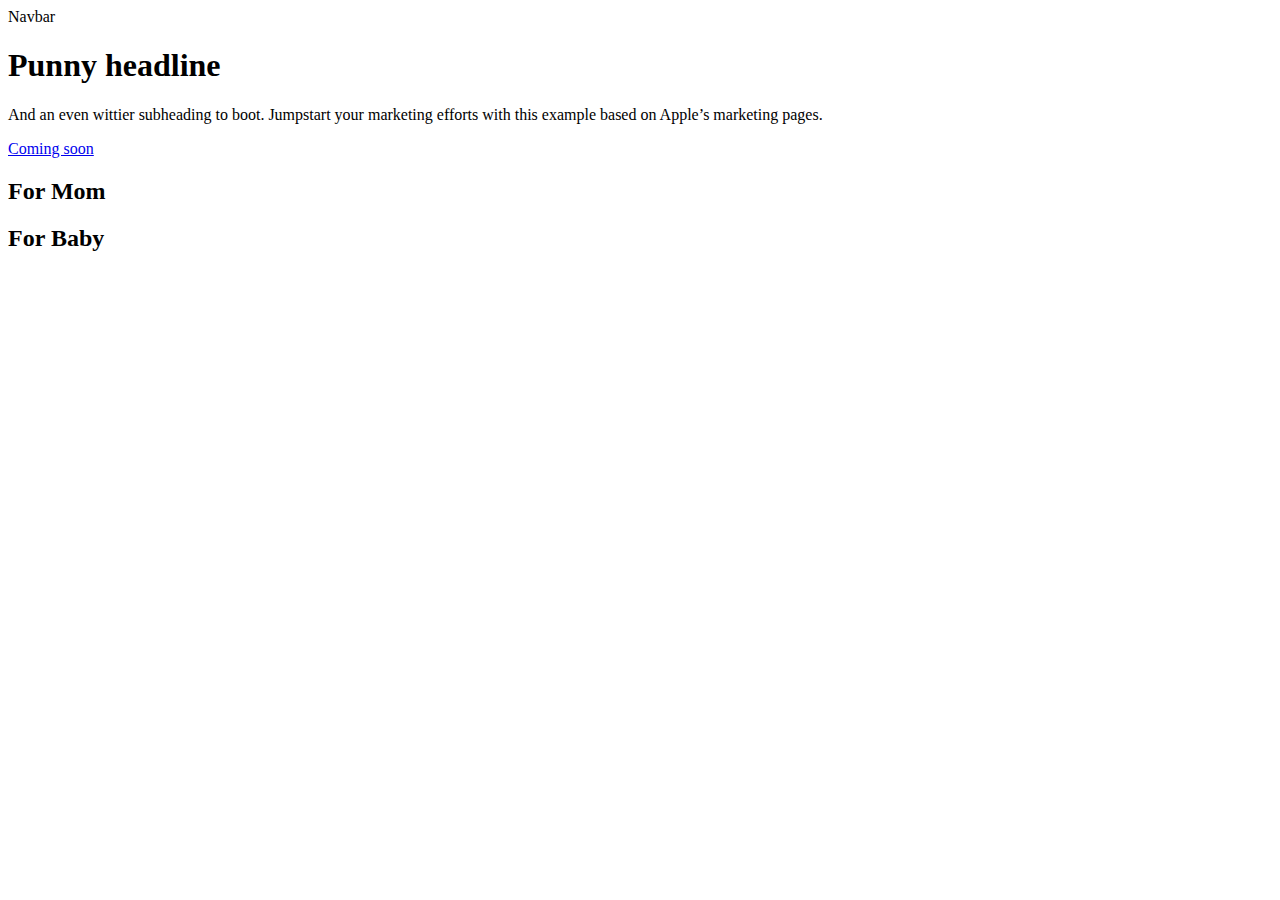
==== src/main/resources/templates/index.html @ ff7fdd53 "Initial commit." ====
<!doctype html>
<html lang="en"
      xmlns:th="http://www.thymeleaf.org">
<head>
    <title>Baby</title>
    <th:block th:include="~{/fragments/head}"/>
</head>

<body>
<!--Navigation-->
<div th:replace="fragments/header">Navbar</div>

<main>
    <div class="position-relative overflow-hidden p-3 p-md-5 m-md-3 text-center bg-light">
        <div class="col-md-5 p-lg-5 mx-auto my-5">
            <h1 class="display-4 fw-normal">Punny headline</h1>
            <p class="lead fw-normal">And an even wittier subheading to boot. Jumpstart your marketing efforts with this
                example based on Apple’s marketing pages.</p>
            <a class="btn btn-outline-secondary" href="#">Coming soon</a>
        </div>

    </div>

    <div class="d-md-flex flex-md-equal w-100 my-md-3 ps-md-3">
        <div class="fill bg-light me-md-3 pt-3 px-3 pt-md-5 px-md-5 text-center text-white overflow-hidden">
            <h2 style="color: black;">For Mom</h2>
        </div>
        <div class="fill bg-light me-md-3 pt-3 px-3 pt-md-5 px-md-5 text-center text-white overflow-hidden">
            <h2 style="color: black;">For Baby</h2>
        </div>
    </div>
</main>

<script src="https://code.jquery.com/jquery-3.2.1.slim.min.js" integrity="sha384-KJ3o2DKtIkvYIK3UENzmM7KCkRr/rE9/Qpg6aAZGJwFDMVNA/GpGFF93hXpG5KkN" crossorigin="anonymous"></script>
<script src="https://cdn.jsdelivr.net/npm/@popperjs/core@2.11.5/dist/umd/popper.min.js" integrity="sha384-Xe+8cL9oJa6tN/veChSP7q+mnSPaj5Bcu9mPX5F5xIGE0DVittaqT5lorf0EI7Vk" crossorigin="anonymous"></script>
<script src="https://cdn.jsdelivr.net/npm/bootstrap@5.2.0/dist/js/bootstrap.min.js" integrity="sha384-ODmDIVzN+pFdexxHEHFBQH3/9/vQ9uori45z4JjnFsRydbmQbmL5t1tQ0culUzyK" crossorigin="anonymous"></script>
<!--  Footer-->
<th:block th:include="~{/fragments/footer}"/>

</body>
</html>
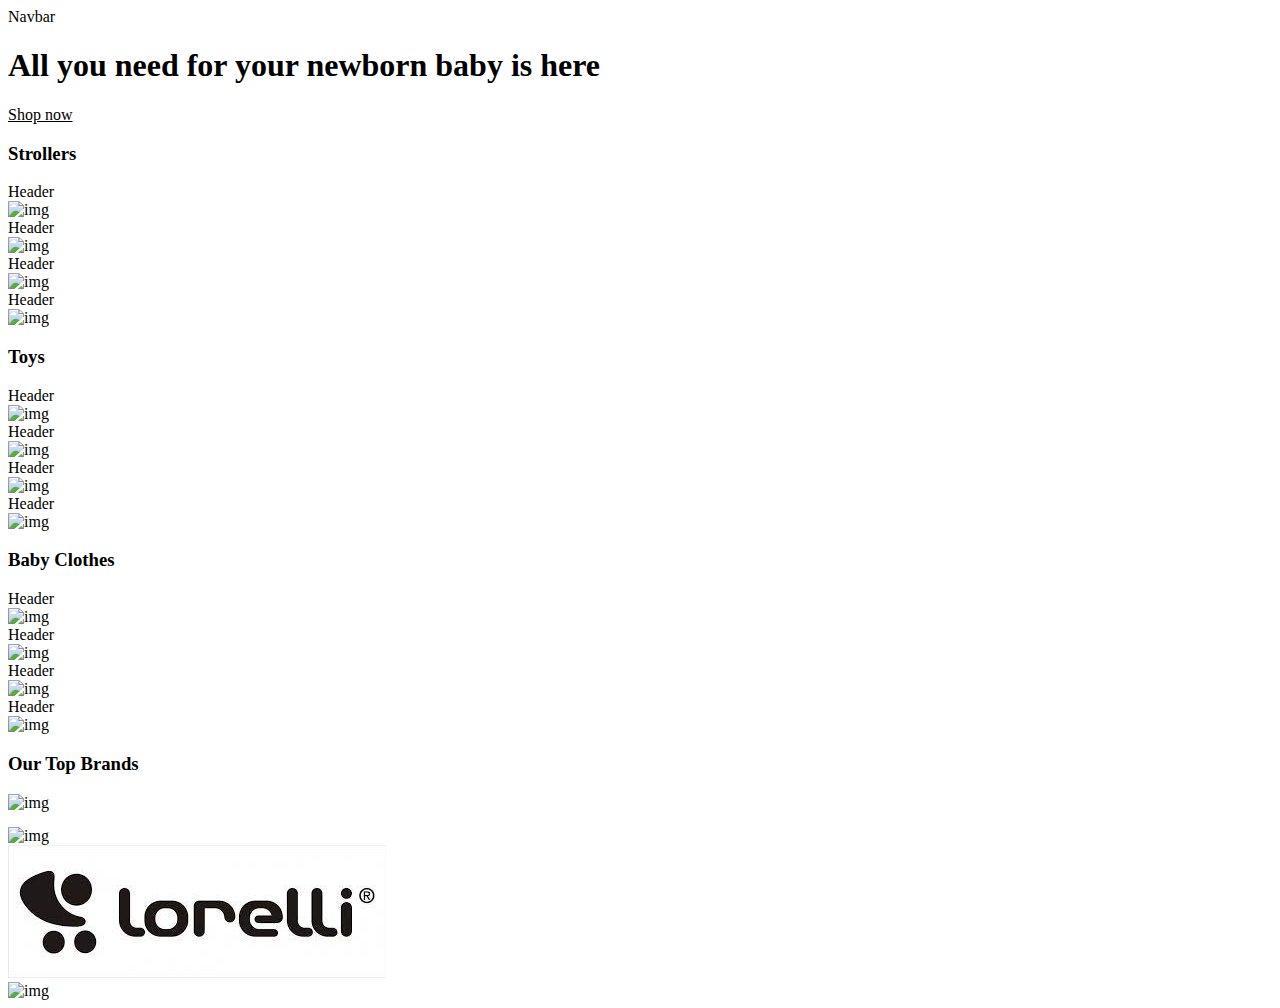
==== commit 1a13003e: "Initial commit." ====
--- a/src/main/resources/templates/index.html
+++ b/src/main/resources/templates/index.html
@@ -11,29 +11,178 @@
 <div th:replace="fragments/header">Navbar</div>
 
 <main>
-    <div class="position-relative overflow-hidden p-3 p-md-5 m-md-3 text-center bg-light">
+    <div class="position-relative overflow-hidden p-3 p-md-5 m-md-3 text-center bg-light main-picture">
         <div class="col-md-5 p-lg-5 mx-auto my-5">
-            <h1 class="display-4 fw-normal">Punny headline</h1>
-            <p class="lead fw-normal">And an even wittier subheading to boot. Jumpstart your marketing efforts with this
-                example based on Apple’s marketing pages.</p>
-            <a class="btn btn-outline-secondary" href="#">Coming soon</a>
+            <h1 style="color: black;" class="display-4 fw-normal">All you need for your newborn baby is here</h1>
+            <a class="btn btn-outline-secondary" href="#" style="color: black;">Shop now</a>
         </div>
-
     </div>
 
-    <div class="d-md-flex flex-md-equal w-100 my-md-3 ps-md-3">
-        <div class="fill bg-light me-md-3 pt-3 px-3 pt-md-5 px-md-5 text-center text-white overflow-hidden">
-            <h2 style="color: black;">For Mom</h2>
+    <div class="container frame">
+        <h3 class="margin-top">Strollers</h3>
+        <div class="row">
+            <div class="col">
+                <div class="card border-success mb-3" style="max-width: 18rem;">
+                    <div class="card-header">Header</div>
+                    <img style="height: 200px;"
+                         src="https://ae01.alicdn.com/kf/H55086950c1e8423186ff0fab2824affcw/Belecoo-baby-stroller-3-in-1-High-landscape-stollers-Eco-Leather-Shock-Absorber-four-wheel-trolley.jpg_Q90.jpg_.webp"
+                         alt="img">
+                </div>
+            </div>
+
+            <div class="col">
+                <div class="card border-success mb-3" style="max-width: 18rem;">
+                    <div class="card-header">Header</div>
+                    <img style="height: 200px;"
+                         src="https://ae01.alicdn.com/kf/H55086950c1e8423186ff0fab2824affcw/Belecoo-baby-stroller-3-in-1-High-landscape-stollers-Eco-Leather-Shock-Absorber-four-wheel-trolley.jpg_Q90.jpg_.webp"
+                         alt="img">
+                </div>
+            </div>
+
+            <div class="col">
+                <div class="card border-success mb-3" style="max-width: 18rem;">
+                    <div class="card-header">Header</div>
+                    <img style="height: 200px;"
+                         src="https://ae01.alicdn.com/kf/H55086950c1e8423186ff0fab2824affcw/Belecoo-baby-stroller-3-in-1-High-landscape-stollers-Eco-Leather-Shock-Absorber-four-wheel-trolley.jpg_Q90.jpg_.webp"
+                         alt="img">
+                </div>
+            </div>
+
+            <div class="col">
+                <div class="card border-success mb-3" style="max-width: 18rem;">
+                    <div class="card-header">Header</div>
+                    <img style="height: 200px;"
+                         src="https://ae01.alicdn.com/kf/H55086950c1e8423186ff0fab2824affcw/Belecoo-baby-stroller-3-in-1-High-landscape-stollers-Eco-Leather-Shock-Absorber-four-wheel-trolley.jpg_Q90.jpg_.webp"
+                         alt="img">
+                </div>
+            </div>
         </div>
-        <div class="fill bg-light me-md-3 pt-3 px-3 pt-md-5 px-md-5 text-center text-white overflow-hidden">
-            <h2 style="color: black;">For Baby</h2>
+    </div>
+
+    <div class="container frame margin-top">
+        <h3 class="margin-top">Toys</h3>
+        <div class="row">
+            <div class="col">
+                <div class="card border-success mb-3" style="max-width: 18rem;">
+                    <div class="card-header">Header</div>
+                    <img style="height: 200px; width: 250px;"
+                         src="https://images.ctfassets.net/6m9bd13t776q/bqUH8lEexU0kMyOeqEWGo/ad1a98839ab638f10a773bb01210a553/developmental-baby-toys-sassy-ring-rattle-750x550.jpg?q=75"
+                         alt="img">
+                </div>
+            </div>
+
+            <div class="col">
+                <div class="card border-success mb-3" style="max-width: 18rem;">
+                    <div class="card-header">Header</div>
+                    <img style="height: 200px;"
+                         src="https://hips.hearstapps.com/vader-prod.s3.amazonaws.com/1662569799-aden-anais-baby-activity-gym-4-1662569784.jpg"
+                         alt="img">
+                </div>
+            </div>
+
+            <div class="col">
+                <div class="card border-success mb-3" style="max-width: 18rem;">
+                    <div class="card-header">Header</div>
+                    <img style="height: 200px;"
+                         src="https://ae01.alicdn.com/kf/H55086950c1e8423186ff0fab2824affcw/Belecoo-baby-stroller-3-in-1-High-landscape-stollers-Eco-Leather-Shock-Absorber-four-wheel-trolley.jpg_Q90.jpg_.webp"
+                         alt="img">
+                </div>
+            </div>
+
+            <div class="col">
+                <div class="card border-success mb-3" style="max-width: 18rem;">
+                    <div class="card-header">Header</div>
+                    <img style="height: 200px;"
+                         src="https://ae01.alicdn.com/kf/H55086950c1e8423186ff0fab2824affcw/Belecoo-baby-stroller-3-in-1-High-landscape-stollers-Eco-Leather-Shock-Absorber-four-wheel-trolley.jpg_Q90.jpg_.webp"
+                         alt="img">
+                </div>
+            </div>
+        </div>
+    </div>
+
+    <div class="container frame margin-top">
+        <h3 class="margin-top">Baby Clothes</h3>
+        <div class="row">
+            <div class="col">
+                <div class="card border-success mb-3" style="max-width: 18rem;">
+                    <div class="card-header">Header</div>
+                    <img style="height: 200px;"
+                         src="https://ae01.alicdn.com/kf/H55086950c1e8423186ff0fab2824affcw/Belecoo-baby-stroller-3-in-1-High-landscape-stollers-Eco-Leather-Shock-Absorber-four-wheel-trolley.jpg_Q90.jpg_.webp"
+                         alt="img">
+                </div>
+            </div>
+
+            <div class="col">
+                <div class="card border-success mb-3" style="max-width: 18rem;">
+                    <div class="card-header">Header</div>
+                    <img style="height: 200px;"
+                         src="https://ae01.alicdn.com/kf/H55086950c1e8423186ff0fab2824affcw/Belecoo-baby-stroller-3-in-1-High-landscape-stollers-Eco-Leather-Shock-Absorber-four-wheel-trolley.jpg_Q90.jpg_.webp"
+                         alt="img">
+                </div>
+            </div>
+
+            <div class="col">
+                <div class="card border-success mb-3" style="max-width: 18rem;">
+                    <div class="card-header">Header</div>
+                    <img style="height: 200px;"
+                         src="https://ae01.alicdn.com/kf/H55086950c1e8423186ff0fab2824affcw/Belecoo-baby-stroller-3-in-1-High-landscape-stollers-Eco-Leather-Shock-Absorber-four-wheel-trolley.jpg_Q90.jpg_.webp"
+                         alt="img">
+                </div>
+            </div>
+
+            <div class="col">
+                <div class="card border-success mb-3" style="max-width: 18rem;">
+                    <div class="card-header">Header</div>
+                    <img style="height: 200px;"
+                         src="https://ae01.alicdn.com/kf/H55086950c1e8423186ff0fab2824affcw/Belecoo-baby-stroller-3-in-1-High-landscape-stollers-Eco-Leather-Shock-Absorber-four-wheel-trolley.jpg_Q90.jpg_.webp"
+                         alt="img">
+                </div>
+            </div>
+        </div>
+    </div>
+    <div style="width: 1000px;" class="container margin-top margin-bottom frame">
+        <h3 class="margin-top">Our Top Brands</h3>
+        <div class="row">
+            <div class="col-sm-3">
+                <div style="margin-bottom: 15px;" class="card">
+                    <img class="brand-img" src="https://chipolino.com/images/headers/logo.svg" alt="img">
+                </div>
+            </div>
+
+            <div class="col-sm-3">
+                <div class="card">
+                    <img class="brand-img"
+                         src="https://www.baby-market.net/image/cache/Brands/kikaboo%20logo-600x315.png" alt="img">
+                </div>
+            </div>
+
+            <div class="col-sm-3">
+                <div class="card">
+                    <img class="brand-img"
+                         src="[data-uri]"
+                         alt="img">
+                </div>
+            </div>
+
+            <div class="col-sm-3">
+                <div class="card">
+                    <img class="brand-img" src="https://thebabygang.files.wordpress.com/2017/03/pampers-logo.jpg"
+                         alt="img">
+                </div>
+            </div>
         </div>
     </div>
 </main>
 
-<script src="https://code.jquery.com/jquery-3.2.1.slim.min.js" integrity="sha384-KJ3o2DKtIkvYIK3UENzmM7KCkRr/rE9/Qpg6aAZGJwFDMVNA/GpGFF93hXpG5KkN" crossorigin="anonymous"></script>
-<script src="https://cdn.jsdelivr.net/npm/@popperjs/core@2.11.5/dist/umd/popper.min.js" integrity="sha384-Xe+8cL9oJa6tN/veChSP7q+mnSPaj5Bcu9mPX5F5xIGE0DVittaqT5lorf0EI7Vk" crossorigin="anonymous"></script>
-<script src="https://cdn.jsdelivr.net/npm/bootstrap@5.2.0/dist/js/bootstrap.min.js" integrity="sha384-ODmDIVzN+pFdexxHEHFBQH3/9/vQ9uori45z4JjnFsRydbmQbmL5t1tQ0culUzyK" crossorigin="anonymous"></script>
+<script src="https://code.jquery.com/jquery-3.2.1.slim.min.js"
+        integrity="sha384-KJ3o2DKtIkvYIK3UENzmM7KCkRr/rE9/Qpg6aAZGJwFDMVNA/GpGFF93hXpG5KkN"
+        crossorigin="anonymous"></script>
+<script src="https://cdn.jsdelivr.net/npm/@popperjs/core@2.11.5/dist/umd/popper.min.js"
+        integrity="sha384-Xe+8cL9oJa6tN/veChSP7q+mnSPaj5Bcu9mPX5F5xIGE0DVittaqT5lorf0EI7Vk"
+        crossorigin="anonymous"></script>
+<script src="https://cdn.jsdelivr.net/npm/bootstrap@5.2.0/dist/js/bootstrap.min.js"
+        integrity="sha384-ODmDIVzN+pFdexxHEHFBQH3/9/vQ9uori45z4JjnFsRydbmQbmL5t1tQ0culUzyK"
+        crossorigin="anonymous"></script>
 <!--  Footer-->
 <th:block th:include="~{/fragments/footer}"/>
 
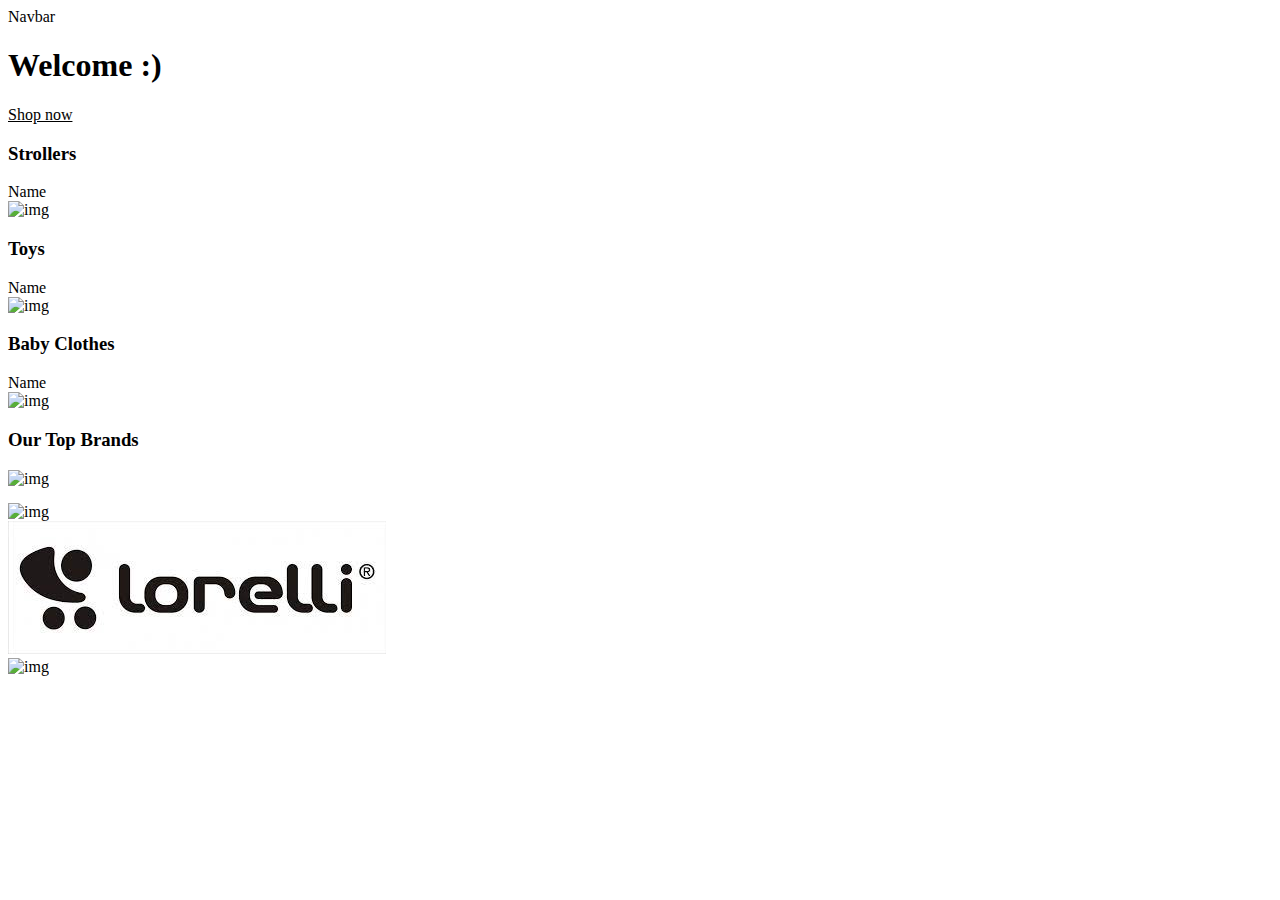
==== commit 1c26858a: "Initial commit." ====
--- a/src/main/resources/templates/index.html
+++ b/src/main/resources/templates/index.html
@@ -13,46 +13,20 @@
 <main>
     <div class="position-relative overflow-hidden p-3 p-md-5 m-md-3 text-center bg-light main-picture">
         <div class="col-md-5 p-lg-5 mx-auto my-5">
-            <h1 style="color: black;" class="display-4 fw-normal">All you need for your newborn baby is here</h1>
-            <a class="btn btn-outline-secondary" href="#" style="color: black;">Shop now</a>
+            <h1 style="color: black;" class="display-4 fw-normal">Welcome :)</h1>
+            <a class="btn btn-outline-secondary" href="/offers" style="color: black;">Shop now</a>
         </div>
     </div>
 
     <div class="container frame">
         <h3 class="margin-top">Strollers</h3>
         <div class="row">
-            <div class="col">
+            <div class="col" th:each="s : ${strollers}"
+                 th:object="${s}">
                 <div class="card border-success mb-3" style="max-width: 18rem;">
-                    <div class="card-header">Header</div>
+                    <div class="card-header" th:text="*{name}">Name</div>
                     <img style="height: 200px;"
-                         src="https://ae01.alicdn.com/kf/H55086950c1e8423186ff0fab2824affcw/Belecoo-baby-stroller-3-in-1-High-landscape-stollers-Eco-Leather-Shock-Absorber-four-wheel-trolley.jpg_Q90.jpg_.webp"
-                         alt="img">
-                </div>
-            </div>
-
-            <div class="col">
-                <div class="card border-success mb-3" style="max-width: 18rem;">
-                    <div class="card-header">Header</div>
-                    <img style="height: 200px;"
-                         src="https://ae01.alicdn.com/kf/H55086950c1e8423186ff0fab2824affcw/Belecoo-baby-stroller-3-in-1-High-landscape-stollers-Eco-Leather-Shock-Absorber-four-wheel-trolley.jpg_Q90.jpg_.webp"
-                         alt="img">
-                </div>
-            </div>
-
-            <div class="col">
-                <div class="card border-success mb-3" style="max-width: 18rem;">
-                    <div class="card-header">Header</div>
-                    <img style="height: 200px;"
-                         src="https://ae01.alicdn.com/kf/H55086950c1e8423186ff0fab2824affcw/Belecoo-baby-stroller-3-in-1-High-landscape-stollers-Eco-Leather-Shock-Absorber-four-wheel-trolley.jpg_Q90.jpg_.webp"
-                         alt="img">
-                </div>
-            </div>
-
-            <div class="col">
-                <div class="card border-success mb-3" style="max-width: 18rem;">
-                    <div class="card-header">Header</div>
-                    <img style="height: 200px;"
-                         src="https://ae01.alicdn.com/kf/H55086950c1e8423186ff0fab2824affcw/Belecoo-baby-stroller-3-in-1-High-landscape-stollers-Eco-Leather-Shock-Absorber-four-wheel-trolley.jpg_Q90.jpg_.webp"
+                         th:src="*{pictureUrl}"
                          alt="img">
                 </div>
             </div>
@@ -62,38 +36,12 @@
     <div class="container frame margin-top">
         <h3 class="margin-top">Toys</h3>
         <div class="row">
-            <div class="col">
+            <div class="col" th:each="t : ${toys}"
+                 th:object="${t}">
                 <div class="card border-success mb-3" style="max-width: 18rem;">
-                    <div class="card-header">Header</div>
+                    <div class="card-header" th:text="*{name}">Name</div>
                     <img style="height: 200px; width: 250px;"
-                         src="https://images.ctfassets.net/6m9bd13t776q/bqUH8lEexU0kMyOeqEWGo/ad1a98839ab638f10a773bb01210a553/developmental-baby-toys-sassy-ring-rattle-750x550.jpg?q=75"
-                         alt="img">
-                </div>
-            </div>
-
-            <div class="col">
-                <div class="card border-success mb-3" style="max-width: 18rem;">
-                    <div class="card-header">Header</div>
-                    <img style="height: 200px;"
-                         src="https://hips.hearstapps.com/vader-prod.s3.amazonaws.com/1662569799-aden-anais-baby-activity-gym-4-1662569784.jpg"
-                         alt="img">
-                </div>
-            </div>
-
-            <div class="col">
-                <div class="card border-success mb-3" style="max-width: 18rem;">
-                    <div class="card-header">Header</div>
-                    <img style="height: 200px;"
-                         src="https://ae01.alicdn.com/kf/H55086950c1e8423186ff0fab2824affcw/Belecoo-baby-stroller-3-in-1-High-landscape-stollers-Eco-Leather-Shock-Absorber-four-wheel-trolley.jpg_Q90.jpg_.webp"
-                         alt="img">
-                </div>
-            </div>
-
-            <div class="col">
-                <div class="card border-success mb-3" style="max-width: 18rem;">
-                    <div class="card-header">Header</div>
-                    <img style="height: 200px;"
-                         src="https://ae01.alicdn.com/kf/H55086950c1e8423186ff0fab2824affcw/Belecoo-baby-stroller-3-in-1-High-landscape-stollers-Eco-Leather-Shock-Absorber-four-wheel-trolley.jpg_Q90.jpg_.webp"
+                         th:src="*{pictureUrl}"
                          alt="img">
                 </div>
             </div>
@@ -103,38 +51,12 @@
     <div class="container frame margin-top">
         <h3 class="margin-top">Baby Clothes</h3>
         <div class="row">
-            <div class="col">
+            <div class="col" th:each="bc : ${babyClothes}"
+            th:object="${bc}">
                 <div class="card border-success mb-3" style="max-width: 18rem;">
-                    <div class="card-header">Header</div>
+                    <div class="card-header" th:text="*{name}">Name</div>
                     <img style="height: 200px;"
-                         src="https://ae01.alicdn.com/kf/H55086950c1e8423186ff0fab2824affcw/Belecoo-baby-stroller-3-in-1-High-landscape-stollers-Eco-Leather-Shock-Absorber-four-wheel-trolley.jpg_Q90.jpg_.webp"
-                         alt="img">
-                </div>
-            </div>
-
-            <div class="col">
-                <div class="card border-success mb-3" style="max-width: 18rem;">
-                    <div class="card-header">Header</div>
-                    <img style="height: 200px;"
-                         src="https://ae01.alicdn.com/kf/H55086950c1e8423186ff0fab2824affcw/Belecoo-baby-stroller-3-in-1-High-landscape-stollers-Eco-Leather-Shock-Absorber-four-wheel-trolley.jpg_Q90.jpg_.webp"
-                         alt="img">
-                </div>
-            </div>
-
-            <div class="col">
-                <div class="card border-success mb-3" style="max-width: 18rem;">
-                    <div class="card-header">Header</div>
-                    <img style="height: 200px;"
-                         src="https://ae01.alicdn.com/kf/H55086950c1e8423186ff0fab2824affcw/Belecoo-baby-stroller-3-in-1-High-landscape-stollers-Eco-Leather-Shock-Absorber-four-wheel-trolley.jpg_Q90.jpg_.webp"
-                         alt="img">
-                </div>
-            </div>
-
-            <div class="col">
-                <div class="card border-success mb-3" style="max-width: 18rem;">
-                    <div class="card-header">Header</div>
-                    <img style="height: 200px;"
-                         src="https://ae01.alicdn.com/kf/H55086950c1e8423186ff0fab2824affcw/Belecoo-baby-stroller-3-in-1-High-landscape-stollers-Eco-Leather-Shock-Absorber-four-wheel-trolley.jpg_Q90.jpg_.webp"
+                         th:src="*{pictureUrl}"
                          alt="img">
                 </div>
             </div>
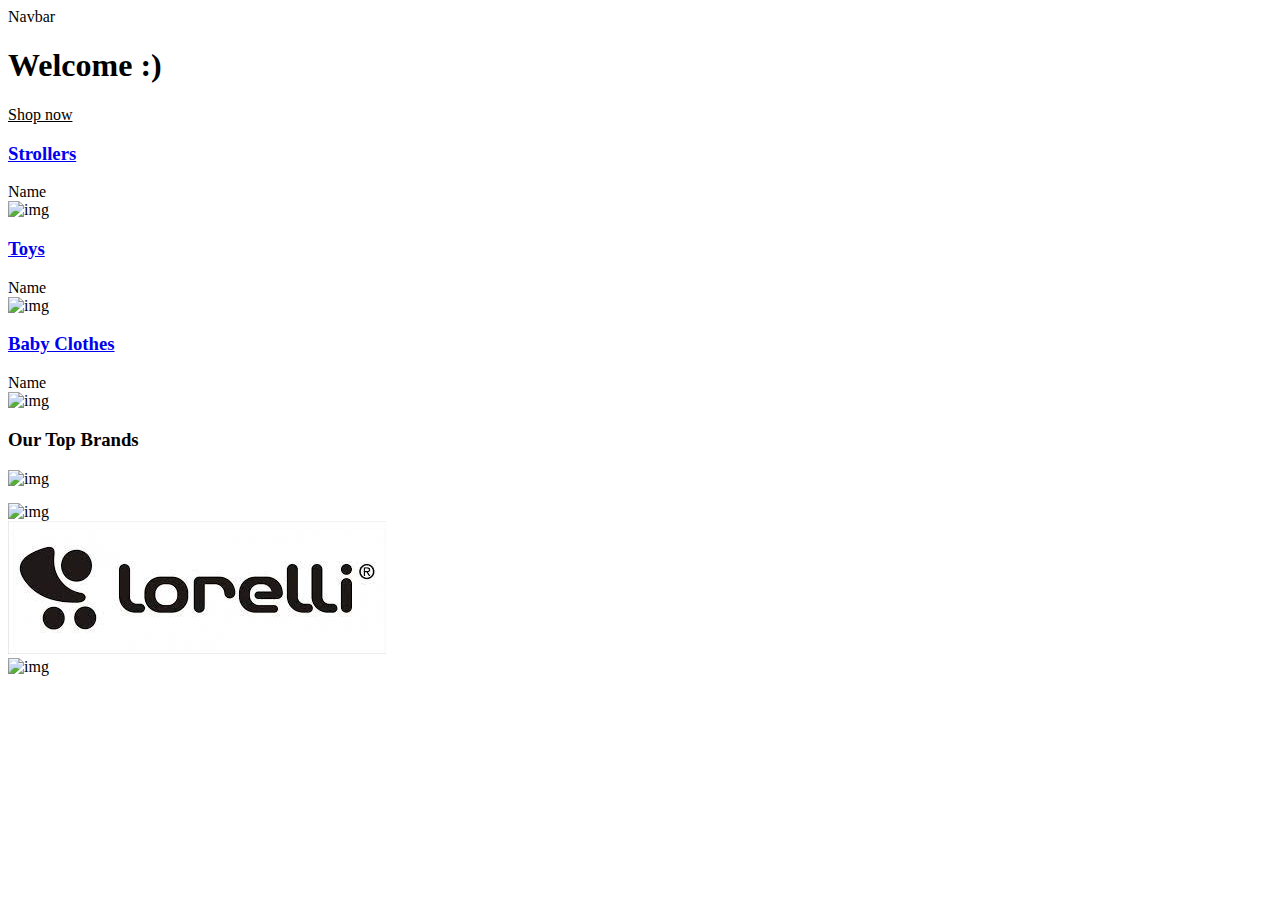
==== commit 14999af0: "Initial commit." ====
--- a/src/main/resources/templates/index.html
+++ b/src/main/resources/templates/index.html
@@ -19,7 +19,7 @@
     </div>
 
     <div class="container frame">
-        <h3 class="margin-top">Strollers</h3>
+        <a href="/offers/category/1"><h3 class="margin-top">Strollers</h3></a>
         <div class="row">
             <div class="col" th:each="s : ${strollers}"
                  th:object="${s}">
@@ -34,7 +34,7 @@
     </div>
 
     <div class="container frame margin-top">
-        <h3 class="margin-top">Toys</h3>
+        <a href="/offers/category/5"><h3 class="margin-top">Toys</h3></a>
         <div class="row">
             <div class="col" th:each="t : ${toys}"
                  th:object="${t}">
@@ -49,7 +49,7 @@
     </div>
 
     <div class="container frame margin-top">
-        <h3 class="margin-top">Baby Clothes</h3>
+        <a href="/offers/category/3"><h3 class="margin-top">Baby Clothes</h3></a>
         <div class="row">
             <div class="col" th:each="bc : ${babyClothes}"
             th:object="${bc}">
